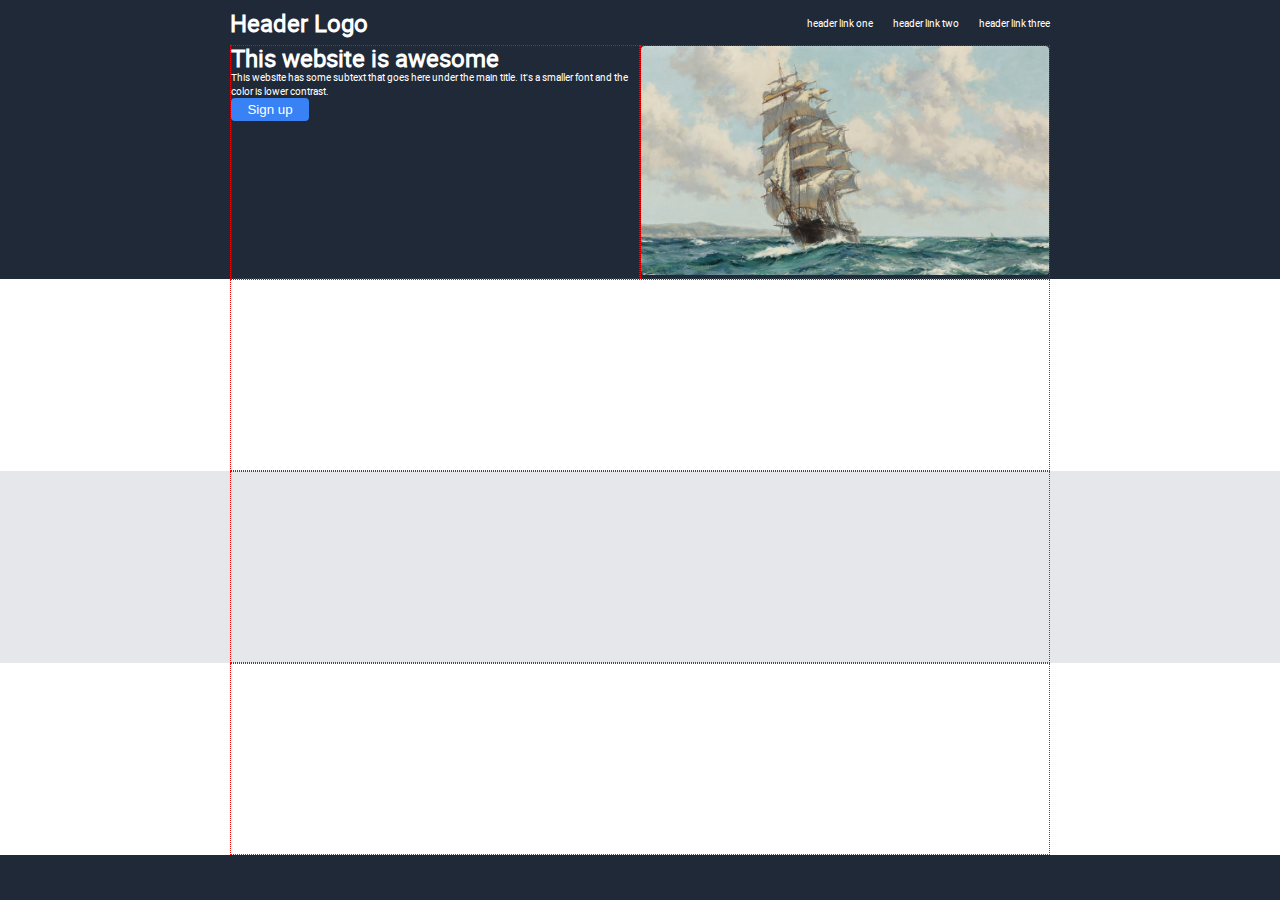
==== second.html @ ca840048 "Added some alternate versions" ====
<!DOCTYPE html>
<html lang="en">
    <head>
        <meta charset="UTF-8" />
        <meta http-equiv="X-UA-Compatible" content="IE=edge" />
        <meta name="viewport" content="width=device-width, initial-scale=1.0" />
        <title>Flexbox</title>
        <style>
            @font-face {
                font-family: 'robotoregular';
                src: url('../fonts/roboto-regular-webfont.woff2')
                        format('woff2'),
                    url('../fonts/roboto-regular-webfont.woff') format('woff');
                font-weight: normal;
                font-style: normal;
            }
            html {
                box-sizing: border-box;
            }
            *,
            *::before,
            *::after {
                box-sizing: inherit;
            }
            body {
                display: flex;
                flex-flow: column;

                padding: 0;
                margin: 0;

                height: 100vh;

                font-size: 10px;
                font-family: robotoregular;
            }
            h1 {
                margin: 0;
                padding: 0;
                line-height: 1;
                font-size: 24px;
            }
            p {
                margin: 0;
                padding: 0;
            }
            ul {
                margin: 0;
                padding: 0;
                list-style: none;
            }
            /* ------------------------------------------------------------ */
            header {
                background: #1f2937;
                color: white;

                /* height: 20vh; */
                flex: 0 1 5vh;

                display: flex;
                justify-content: center;
            }
            header div {
                /* border: 1px dotted red; */

                flex: 0 0 32vw;

                display: flex;
                align-items: center;
            }
            header a {
                color: white;
                text-decoration: none;
            }
            header div ~ div {
                justify-content: flex-end;
                align-items: center;
            }
            header ul {
                display: flex;
                gap: 20px;
            }
            /* ------------------------------------------------------------ */
            #first {
                background: #1f2937;
                color: white;

                flex: 1;

                display: flex;
                justify-content: center;
            }
            #first div {
                border: 1px dotted red;
                flex: 0 0 32vw;
            }
            #first button {
                border-radius: 4px;
                border: none;
                color: white;
                background-color: #3882f6;
                padding: 4px 16px 4px 16px;
            }
            #first img {
                width: 100%;
                border-radius: 4px;
            }
            /* ------------------------------------------------------------ */
            #second {
                flex: 1;

                display: flex;
                justify-content: center;
            }
            #second div {
                border: 1px dotted red;
                flex: 0 0 64vw;
            }
            /* ------------------------------------------------------------ */
            #third {
                background-color: #e5e7eb;
                flex: 1;

                display: flex;
                justify-content: center;
            }
            #third div {
                border: 1px dotted red;
                flex: 0 0 64vw;
            }
            /* ------------------------------------------------------------ */
            #fourth {
                flex: 1;

                display: flex;
                justify-content: center;
            }
            #fourth div {
                border: 1px dotted red;

                flex: 0 0 64vw;
            }
            /* ------------------------------------------------------------ */
            footer {
                background: #1f2937;

                /* height: 20vh; */
                flex: 0 1 5vh;
            }
        </style>
    </head>
    <body>
        <header>
            <div>
                <h1>Header Logo</h1>
            </div>
            <div>
                <ul>
                    <li><a href="#">header link one</a></li>
                    <li><a href="#">header link two</a></li>
                    <li><a href="#">header link three</a></li>
                </ul>
            </div>
        </header>
        <section id="first">
            <div>
                <h1>This website is awesome</h1>
                <p>
                    This website has some subtext that goes here under the main
                    title. It's a smaller font and the color is lower contrast.
                </p>
                <button>Sign up</button>
            </div>

            <div>
                <img src="./images/boat.jpg" alt="boat" />
            </div>
        </section>
        <section id="second">
            <div></div>
        </section>
        <section id="third">
            <div></div>
        </section>
        <section id="fourth">
            <div></div>
        </section>
        <footer></footer>
    </body>
</html>
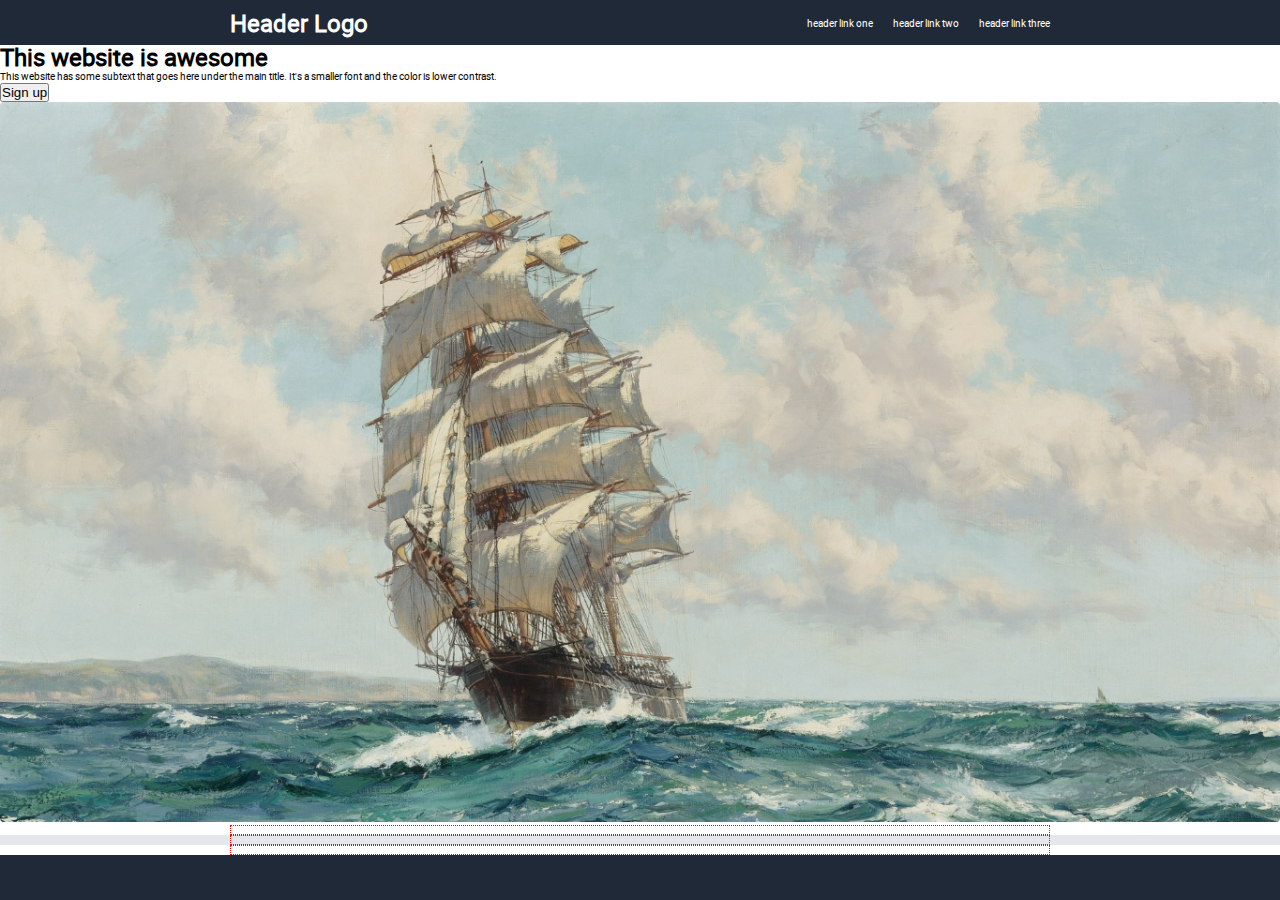
==== commit 70b68a41: "Completed final layout" ====
--- a/second.html
+++ b/second.html
@@ -14,6 +14,9 @@
                 font-weight: normal;
                 font-style: normal;
             }
+            /* * {
+                border: 1px dotted red;
+            } */
             html {
                 box-sizing: border-box;
             }
@@ -21,64 +24,50 @@
             *::before,
             *::after {
                 box-sizing: inherit;
+                margin: 0;
+                padding: 0;
             }
             body {
+                font-size: 10px;
+                font-family: robotoregular;
+                height: 100vh;
+
                 display: flex;
                 flex-flow: column;
-
-                padding: 0;
-                margin: 0;
-
-                height: 100vh;
-
-                font-size: 10px;
-                font-family: robotoregular;
             }
             h1 {
-                margin: 0;
-                padding: 0;
                 line-height: 1;
                 font-size: 24px;
             }
-            p {
-                margin: 0;
-                padding: 0;
+            ul {
+                list-style: none;
+
+                display: flex;
+                gap: 20px;
             }
-            ul {
-                margin: 0;
-                padding: 0;
-                list-style: none;
+            a {
+                color: white;
+                text-decoration: none;
             }
             /* ------------------------------------------------------------ */
             header {
                 background: #1f2937;
                 color: white;
 
-                /* height: 20vh; */
-                flex: 0 1 5vh;
+                height: 5vh;
 
                 display: flex;
                 justify-content: center;
             }
             header div {
-                /* border: 1px dotted red; */
-
                 flex: 0 0 32vw;
 
                 display: flex;
                 align-items: center;
             }
-            header a {
-                color: white;
-                text-decoration: none;
-            }
-            header div ~ div {
+            header div + div {
                 justify-content: flex-end;
                 align-items: center;
-            }
-            header ul {
-                display: flex;
-                gap: 20px;
             }
             /* ------------------------------------------------------------ */
             #first {
@@ -101,7 +90,7 @@
                 background-color: #3882f6;
                 padding: 4px 16px 4px 16px;
             }
-            #first img {
+            article img {
                 width: 100%;
                 border-radius: 4px;
             }
@@ -162,7 +151,8 @@
                 </ul>
             </div>
         </header>
-        <section id="first">
+        
+        <article>
             <div>
                 <h1>This website is awesome</h1>
                 <p>
@@ -175,7 +165,8 @@
             <div>
                 <img src="./images/boat.jpg" alt="boat" />
             </div>
-        </section>
+        </article>
+
         <section id="second">
             <div></div>
         </section>
